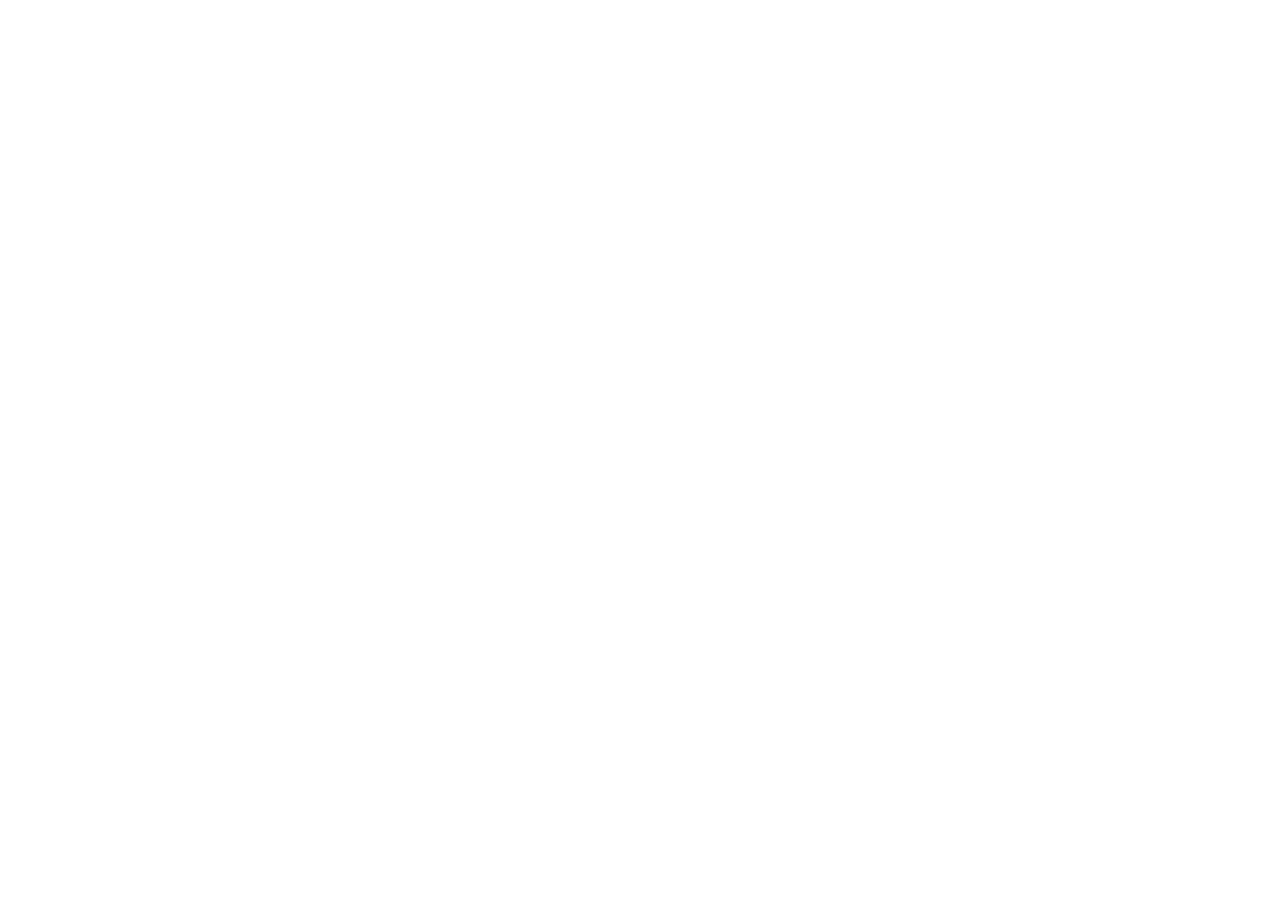
==== dadi/index.html @ 8d8dc95b "riorganizzazione cartella" ====
<!DOCTYPE html>
<html lang="en" dir="ltr">
    <head>
        <meta charset="utf-8">
        <title>Gioco dadi</title>
        <link rel="stylesheet" href="css/master.css">
    </head>
    <body>

        <script src="js/main.js" charset="utf-8"></script>
    </body>
</html>
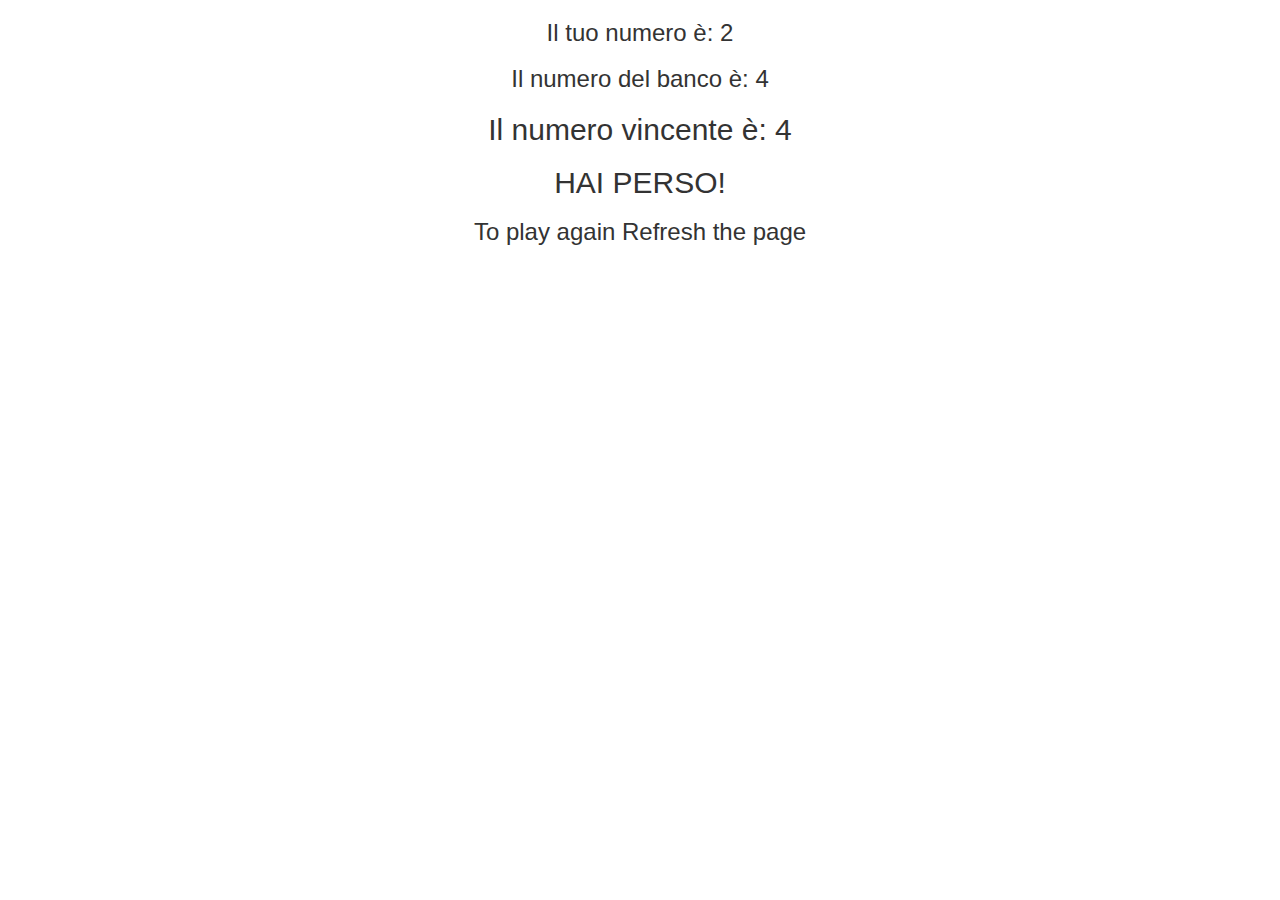
==== commit 949df15b: "script dadi" ====
--- a/dadi/index.html
+++ b/dadi/index.html
@@ -2,11 +2,19 @@
 <html lang="en" dir="ltr">
     <head>
         <meta charset="utf-8">
+        <meta name="viewport" content="width=device-width, initial-scale=1">
         <title>Gioco dadi</title>
+        <link rel="stylesheet" href="https://maxcdn.bootstrapcdn.com/bootstrap/3.3.7/css/bootstrap.min.css" integrity="sha384-BVYiiSIFeK1dGmJRAkycuHAHRg32OmUcww7on3RYdg4Va+PmSTsz/K68vbdEjh4u" crossorigin="anonymous">
         <link rel="stylesheet" href="css/master.css">
     </head>
-    <body>
-
+    <body class="text-center">
+        <h3>Il tuo numero è: <span id="numero-a"></span></h3>
+        <h3>Il numero del banco è: <span id="numero-b"></span></h3>
+        <h2>Il numero vincente è: <span id="vincitore"></span></h2>
+        <h2 id="win" class="text-uppercase invisible">hai vinto!</h2>
+        <h2 id="lose" class="text-uppercase invisible">hai perso!</h2>
+        <h2 id="draw" class="text-uppercase invisible">è un pareggio...</h2>
+        <h3>To play again Refresh the page</h3>
         <script src="js/main.js" charset="utf-8"></script>
     </body>
 </html>
--- a/dadi/css/master.css
+++ b/dadi/css/master.css
@@ -0,0 +1,7 @@
+.invisible {
+    display: none;
+}
+
+.visible {
+    display: block;
+}
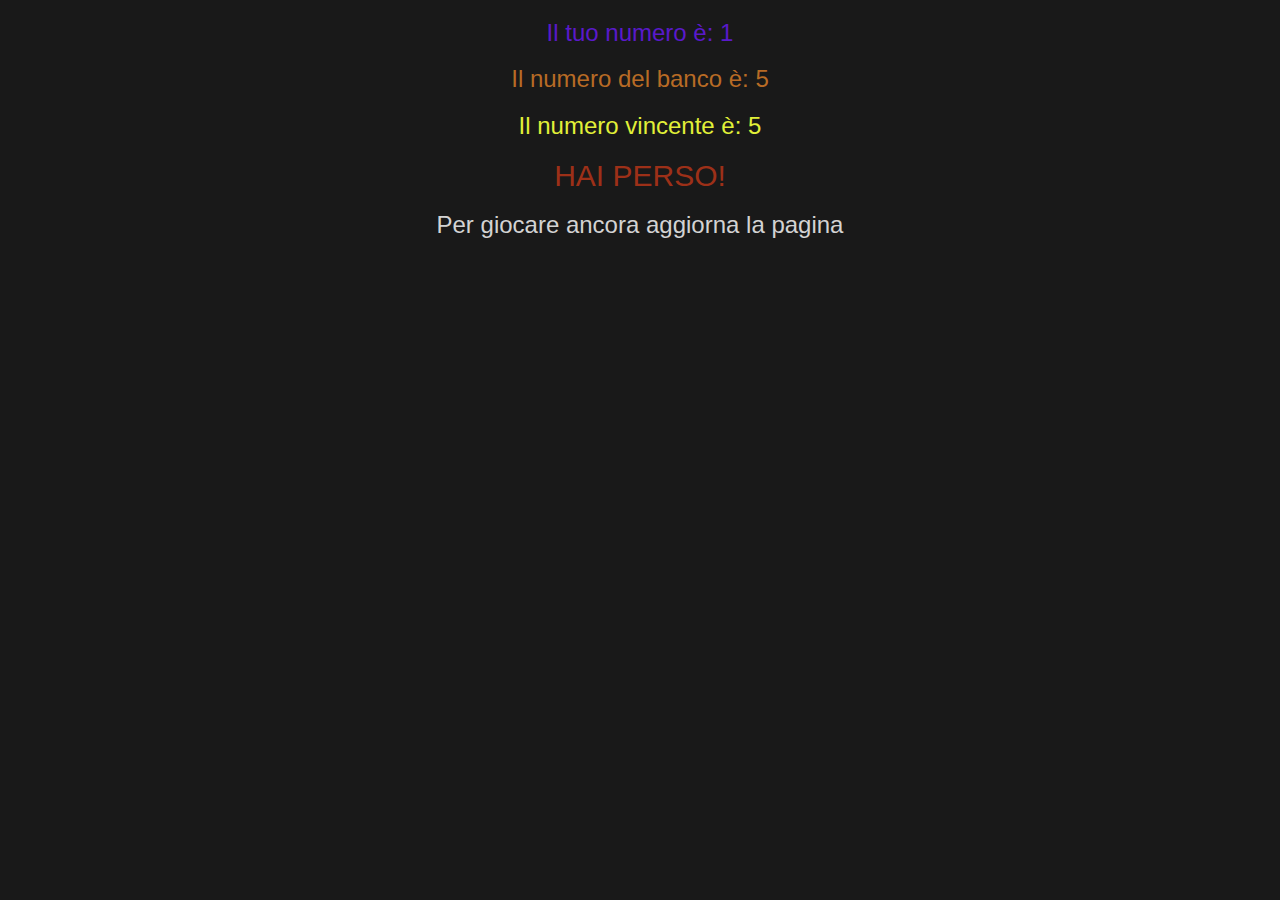
==== commit c80419d2: "modifiche dadi" ====
--- a/dadi/index.html
+++ b/dadi/index.html
@@ -10,11 +10,11 @@
     <body class="text-center">
         <h3>Il tuo numero è: <span id="numero-a"></span></h3>
         <h3>Il numero del banco è: <span id="numero-b"></span></h3>
-        <h2>Il numero vincente è: <span id="vincitore"></span></h2>
+        <h3>Il numero vincente è: <span id="vincitore"></span></h3>
         <h2 id="win" class="text-uppercase invisible">hai vinto!</h2>
         <h2 id="lose" class="text-uppercase invisible">hai perso!</h2>
         <h2 id="draw" class="text-uppercase invisible">è un pareggio...</h2>
-        <h3>To play again Refresh the page</h3>
+        <h3>Per giocare ancora aggiorna la pagina</h3>
         <script src="js/main.js" charset="utf-8"></script>
     </body>
 </html>
--- a/dadi/css/master.css
+++ b/dadi/css/master.css
@@ -1,3 +1,7 @@
+body {
+    background-color: rgba(0, 0, 0, 0.9)
+}
+
 .invisible {
     display: none;
 }
@@ -5,3 +9,31 @@
 .visible {
     display: block;
 }
+
+#draw {
+    color: blue;
+}
+
+#win {
+    color: rgb(45, 162, 46);
+}
+
+#lose {
+    color: rgb(157, 48, 24);
+}
+
+h3:first-of-type {
+    color: rgb(90, 25, 203);
+}
+
+h3:nth-of-type(2) {
+    color: rgb(184, 107, 37);
+}
+
+h3:nth-of-type(3) {
+    color: rgb(225, 240, 56);
+}
+
+h3:last-of-type {
+    color: lightgray;
+}
